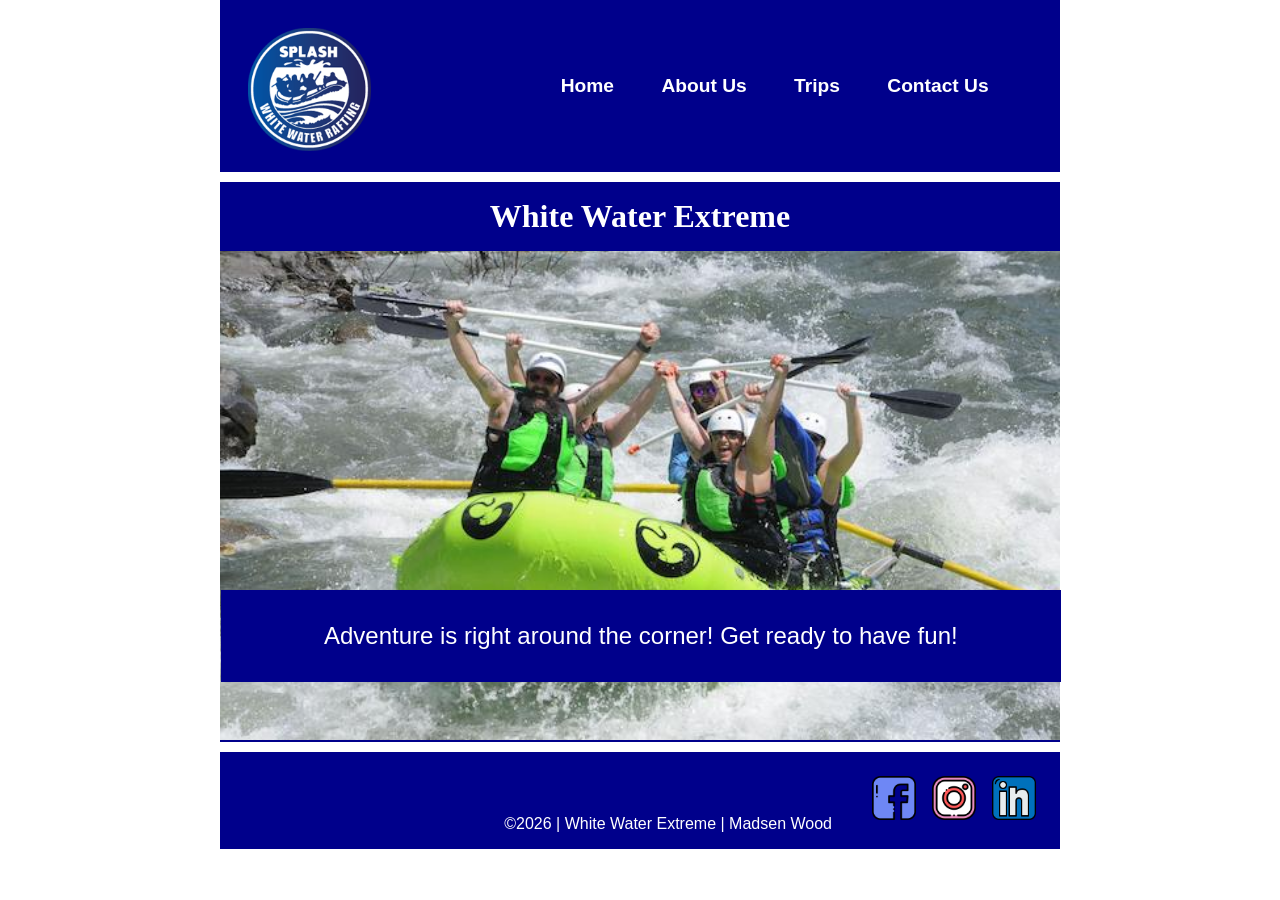
==== wwr/index.html @ 2d7a7f21 "Home page building" ====
<!DOCTYPE html>
<html lang="en">

<head>
    <meta charset="UTF-8">
    <meta name="viewport" content="width=device-width, initial-scale=1.0">
    <title>Home -- White Water Extreme</title>
    <meta name="description"
      content="This is the landing page of the rafting company site. This page contains general information about the company.">
    <meta name="author" content="Madsen Wood">
    <link rel="stylesheet" href="styles/rafting.css">
</head>

<body>
    <header>
        <img src="images/white-water-rafting.png" alt="White Water Raftting">
        <nav>
            <a href="index.html">Home</a>
            <a href="about.html">About Us</a>
            <a href="trips.html">Trips</a>
            <a href="contact.html">Contact Us</a>
        </nav>
    </header>
    <main>
        <div class="hero">
            <img src="images/white-water-home-edit.jpg" alt="White Water neon green">
            <h1>White Water Extreme</h1>
            <article>
                <p>Adventure is right around the corner! Get ready to have fun!</p>
            </article>
        </div>
    </main>
    <footer>
        <p>&copy;2026 | White Water Extreme | Madsen Wood</p>
        <nav class="socialmedia">
            <a href="https://www.facebook.com/"><img src="images/facebook_725289.png"
                  alt="Facebook Icon"></a>
            <a href="https://www.instagram.com/"><img src="images/instagram_725278.png"
                  alt="Instagram Icon"></a>
            <a href="https://www.linkedin.com/"><img src="images/linkedin_794388.png"
                  alt="LinkedIn Icon"></a>
        </nav>
    </footer>
</body>

</html>
---- wwr/styles/rafting.css ----
:root {
    --secondary-color: darkblue;
    --accent1-color: white;
    --accent2-color: white;
    --heading-font: "Times New Roman", "Georgia", serif;
    --body-font: Arial, Helvetica, sans-serif;
}

* {
    margin: 0;
    padding: 0;
    box-sizing: border-box;
}

body {
    font-family: var(--body-font);
    color: var(--accent2-color);
}

header,
main,
footer {
    width: 840px;
    margin: 0 auto;
}

.contact_us {
    height: 59rem;
}

header {
    display: grid;
    grid-template-columns: 1fr 2fr;
    align-items: center;
    background-color: darkblue;
    padding: 1rem;
    margin-bottom: 10px;
}

header img {
    width: 140px;
    height: auto;
}

nav,
p,
section,
article {
    margin: 16px;
}

nav {
    display: flex;
    list-style: none;
    justify-content: space-evenly;
}

nav a {
    color: white;
    display: block;
    padding: 0.5rem;
    text-decoration: none;
    font-size: 1.2rem;
    font-weight: 700;
}

.contact {
    position: absolute;
    top: 10%;
    width: 840px;
    padding: 16px;
    text-align: center;
    /* opacity: 0.7; */
    background-color: var(--secondary-color);
    color: white;
}

.contact p {
    margin: 8px;
}

section {
    display: grid;
    grid-template-rows: 1fr 1fr;
    grid-template-columns: repeat(5, 1fr);
    justify-content: center;
    background-color: darkblue;
    margin-top: 10px;
}

.reserve {
    position: absolute;
    bottom: 0%;
    height: 500px;
    width: 840px;
    /* right: 50%; */
    display: grid;
    grid-template-rows: 1fr 4fr;
    grid-template-columns: repeat(2, 1fr);
    justify-content: center;
    background-color: darkblue;
    margin: 0px;
}

.reserve h2 {
    grid-column: 1/3;
}

.reserve form {
    grid-column: 2/3;
    grid-row: 2/3;
}

.purpose {
    display: flex;
    flex-direction: column;
}

.message {
    display: flex;
    flex-direction: column;
}

textarea {
    width: 400px;
    height: 150px;
}

textarea,
input,
button {
    font-family: cursive;
    font-size: 0.75em;
}

iframe {
    grid-column: 1/2;
    grid-row: 2/3;
    border: 0;
    color: black;
}

button {
    margin: 1rem;
    background-color: teal;
    color: white;
    border: none;
    border-radius: 0.5rem;
    padding: 0.75rem;
    font-size: 0.75em;
}

button:hover {
    background-color: darkgreen;
}

.employee {
    position: absolute;
    width: 840px;
    height: 200px;
    bottom: -23.5%;
    display: grid;
    grid-template-rows: 1fr 1fr;
    grid-template-columns: repeat(3, 1fr);
    justify-content: center;
    background-color: darkblue;
    margin: 0px;
}

section h2,
p {
    grid-column: 1/6;
    text-align: center;
}

.socialmedia a {
    text-decoration: none;
}

.socialmedia img {
    width: 100%;
}

.hero {
    background-color: var(--secondary-color);
    position: relative;
    height: 35rem;
}

.hero img {
    display: block;
    width: 100%;
    height: auto;
    /* margin: 10px; */
}

.hero article img {
    float: right;
    width: 125px;
}

.hero h1 {
    position: absolute;
    top: 0.0125%;
    width: 840px;
    padding: 16px;
    text-align: center;
    /* opacity: 0.7; */
    background-color: var(--secondary-color);
    color: white;
    /*white text - make sure there is enough contrast with the background-color*/
}

h1,
h2 {
    font-family: var(--heading-font);
    color: var(--accent1-color);
}

.hero article {
    position: absolute;
    top: 70%;
    right: -2%;
    width: 840px;
    padding: 16px;
    text-align: center;
    /* opacity: 0.7; */
    background-color: var(--secondary-color);
    color: white;
}

.hero article p {
    font-size: x-large;
}

figure {
    display: flex;
    justify-content: center;
    align-items: center;
    flex-direction: column;
}

figure img {
    width: 100px;
    height: auto;
}

figcaption {
    color: white;
}

footer {
    background-color: darkblue;
    display: flex;
    justify-content: flex-end;
    align-items: flex-end;
    color: white;
    margin-top: 10px;
}

footer a {
    width: 60px;
}
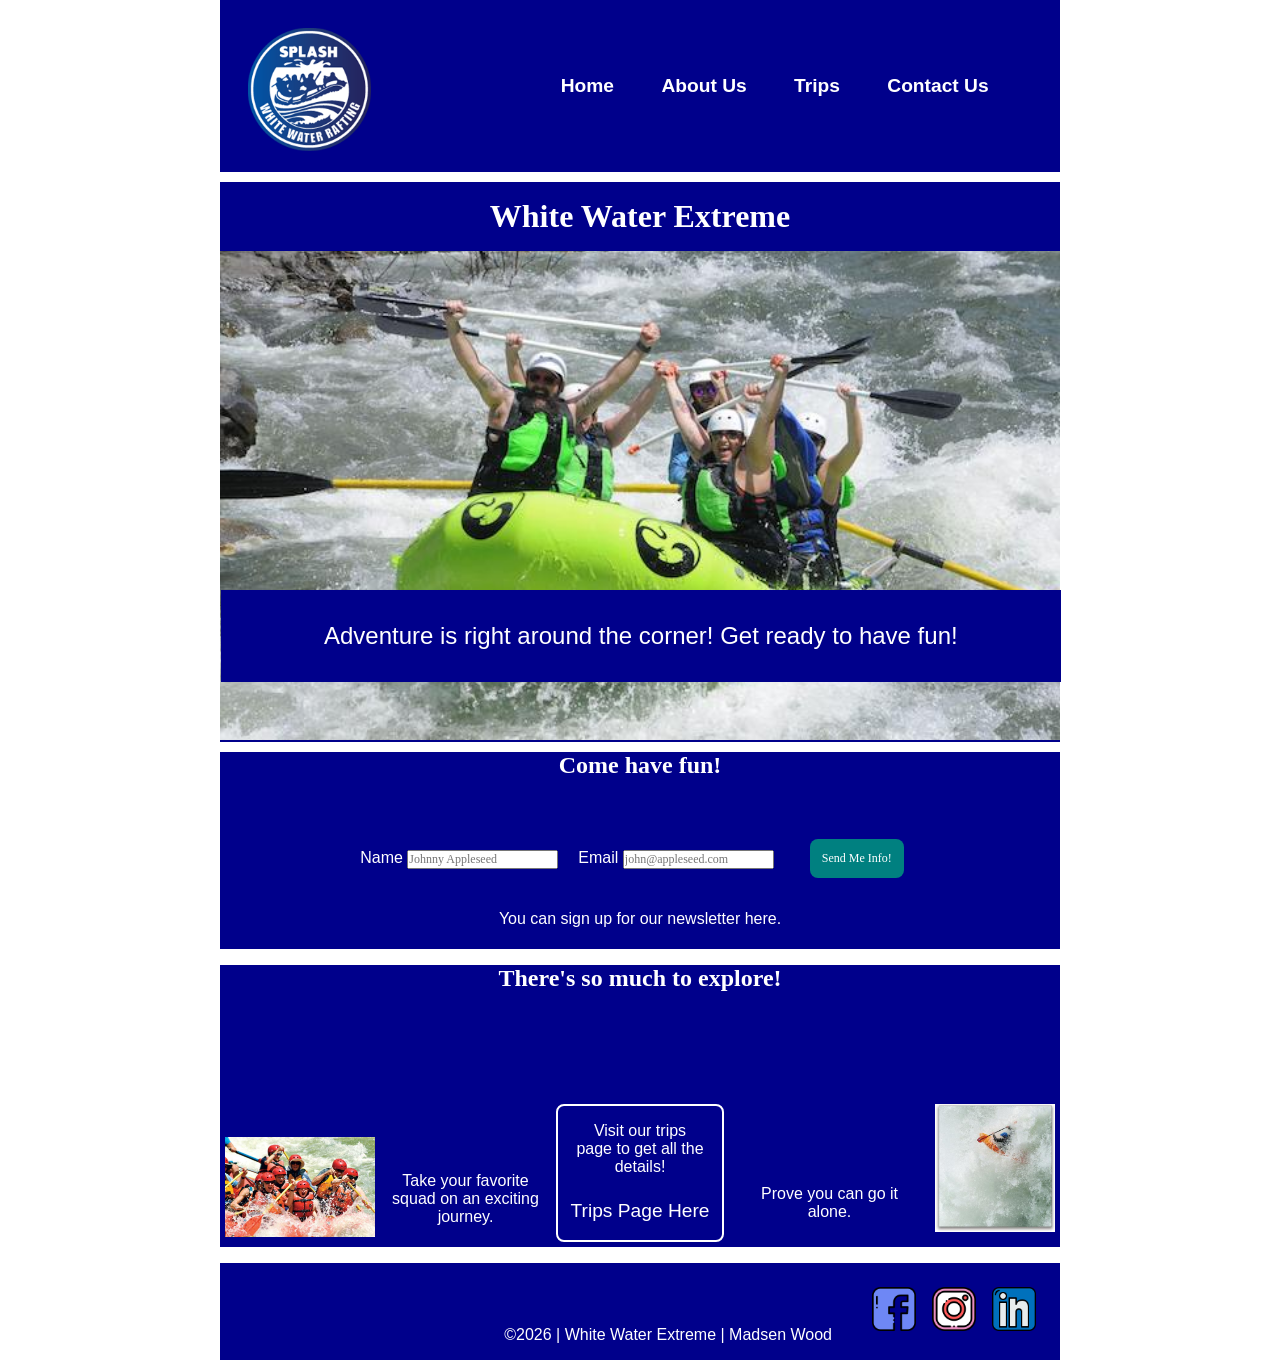
==== commit f4eb071d: "finishing touches on Home page" ====
--- a/wwr/index.html
+++ b/wwr/index.html
@@ -29,6 +29,39 @@
                 <p>Adventure is right around the corner! Get ready to have fun!</p>
             </article>
         </div>
+        <section>
+            <h2>Come have fun!</h2>
+            <p>You can sign up for our newsletter here.</p>
+            <form class="invite">
+                <div class="form-item">
+                    <label for="name">Name</label>
+                    <input type="text" name="name" id="name" placeholder="Johnny Appleseed">
+                </div>
+                <div class="form-item">
+                    <label for="email">Email</label>
+                    <input type="text" name="email" id="email" placeholder="john@appleseed.com">
+                </div>
+                <div class="form-item">
+                    <button type="submit">Send Me Info!</button>
+                </div>
+            </form>
+        </section>
+        <section>
+            <h2>There's so much to explore!</h2>
+            <div class="part1">
+                <img src="images/group-raft.jpg" alt="Group Raft">
+                <p>Take your favorite squad on an exciting journey.</p>
+            </div>
+            <div class="part2">
+                <p>Visit our trips page to get all the details!</p>
+                <a href="trips.html">Trips Page Here</a>
+            </div>
+
+            <div class="part3">
+                <p>Prove you can go it alone.</p>
+                <img src="images/kayak-solo-edit.jpg" alt="Riding Solo">
+            </div>
+        </section>
     </main>
     <footer>
         <p>&copy;2026 | White Water Extreme | Madsen Wood</p>
--- a/wwr/styles/rafting.css
+++ b/wwr/styles/rafting.css
@@ -81,11 +81,81 @@
 
 section {
     display: grid;
+    width: 840px;
     grid-template-rows: 1fr 1fr;
     grid-template-columns: repeat(5, 1fr);
     justify-content: center;
     background-color: darkblue;
     margin-top: 10px;
+    margin-left: 0;
+    padding-bottom: 5px;
+}
+
+.part1 {
+    grid-row: 2/3;
+    grid-column: 1/3;
+    display: flex;
+    flex-direction: row;
+    justify-content: center;
+    align-items: flex-end;
+    /* flex-wrap: wrap; */
+}
+
+.part1 img {
+    width: 150px;
+    height: auto;
+    margin-bottom: 5px;
+    margin-left: 5px;
+
+}
+
+.part2 {
+    grid-row: 2/3;
+    grid-column: 3/4;
+    display: flex;
+    flex-direction: column;
+    justify-content: flex-start;
+    align-items: center;
+    border: 2px solid white;
+    border-radius: 0.5rem;
+}
+
+.part2 a {
+    color: white;
+    display: block;
+    padding: 0.5rem;
+    text-decoration: none;
+    font-size: larger;
+}
+
+.part3 {
+    grid-row: 2/3;
+    grid-column: 4/6;
+    display: flex;
+    flex-direction: row;
+    justify-content: center;
+    align-items: flex-end;
+    margin-bottom: 5px;
+}
+
+.part3 img {
+    width: 120px;
+    height: auto;
+    margin-bottom: 5px;
+    margin-right: 5px;
+}
+
+.invite {
+    grid-column: 1/6;
+    grid-row: 2/3;
+    display: flex;
+    flex-direction: row;
+    justify-content: center;
+    align-items: center;
+}
+
+.invite div {
+    padding: 0 10px;
 }
 
 .reserve {
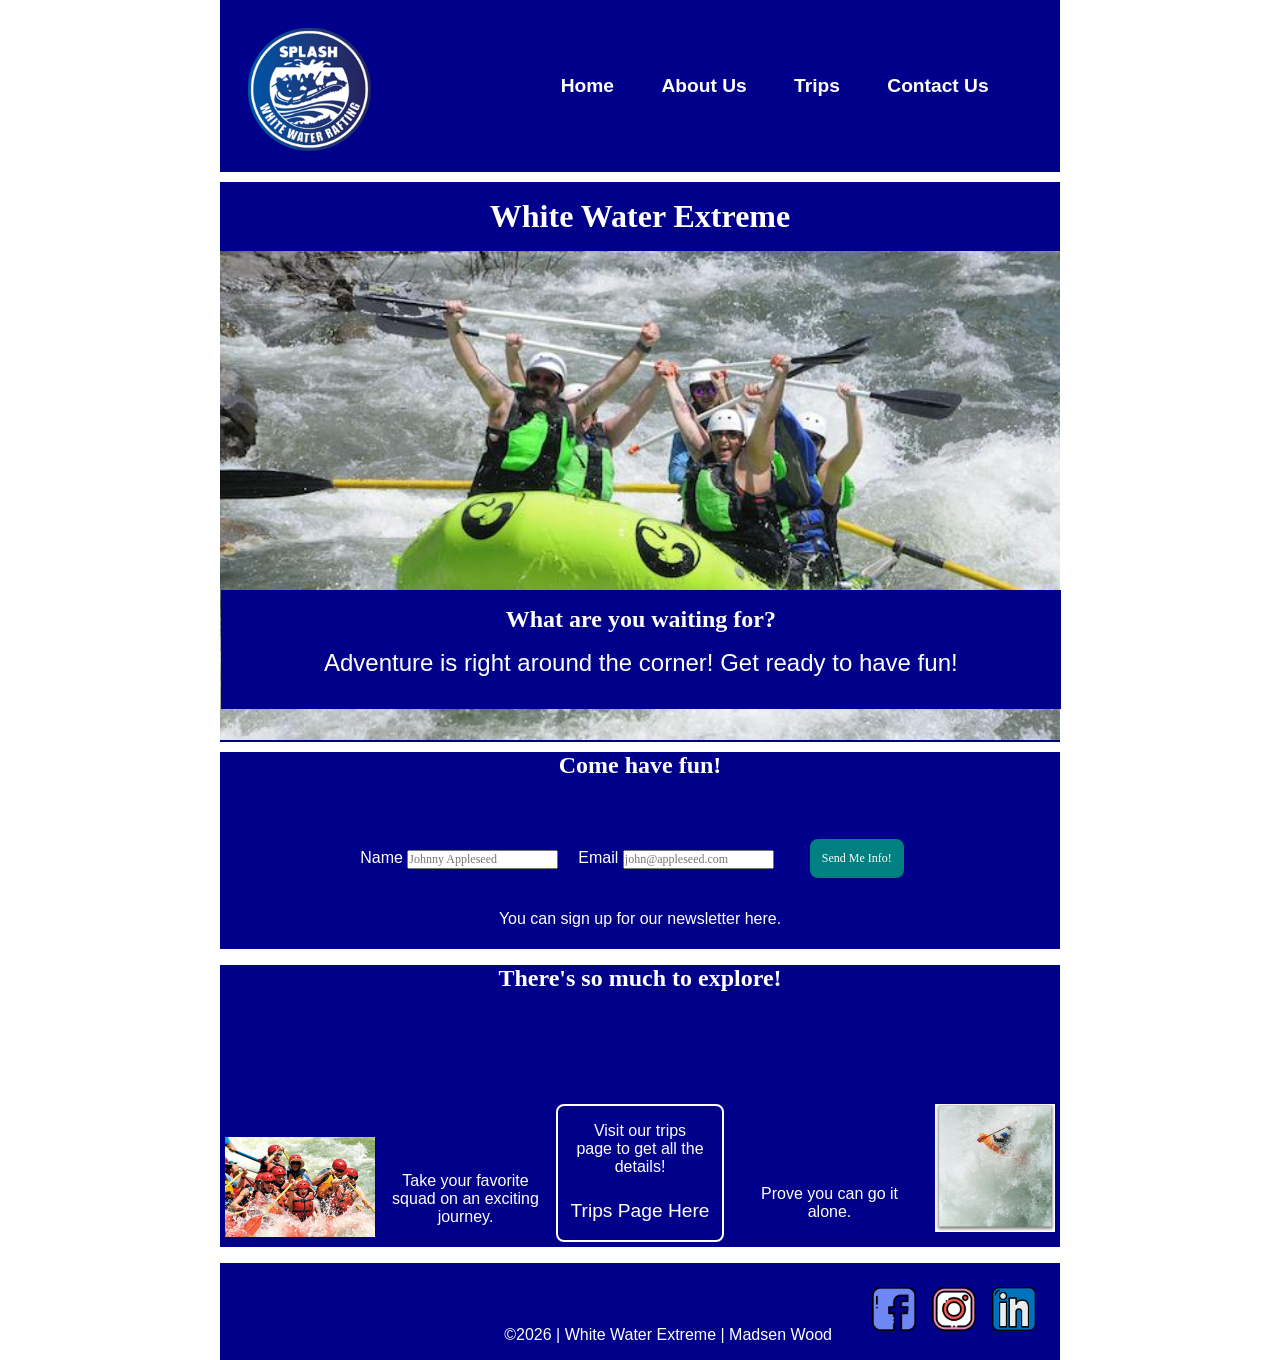
==== commit b071acb1: "Fix Validator errors" ====
--- a/wwr/index.html
+++ b/wwr/index.html
@@ -26,6 +26,7 @@
             <img src="images/white-water-home-edit.jpg" alt="White Water neon green">
             <h1>White Water Extreme</h1>
             <article>
+                <h2>What are you waiting for?</h2>
                 <p>Adventure is right around the corner! Get ready to have fun!</p>
             </article>
         </div>
--- a/wwr/styles/rafting.css
+++ b/wwr/styles/rafting.css
@@ -64,6 +64,15 @@
     font-weight: 700;
 }
 
+.art_a {
+    color: white;
+    display: block;
+    padding: 0.5rem;
+    text-decoration: underline;
+    font-size: 1.2rem;
+    font-weight: 700;
+}
+
 .contact {
     position: absolute;
     top: 10%;
@@ -128,6 +137,11 @@
     font-size: larger;
 }
 
+.part2 img {
+    width: 150px;
+    height: auto;
+}
+
 .part3 {
     grid-row: 2/3;
     grid-column: 4/6;
@@ -208,6 +222,7 @@
     grid-row: 2/3;
     border: 0;
     color: black;
+    padding-left: 5px;
 }
 
 button {
